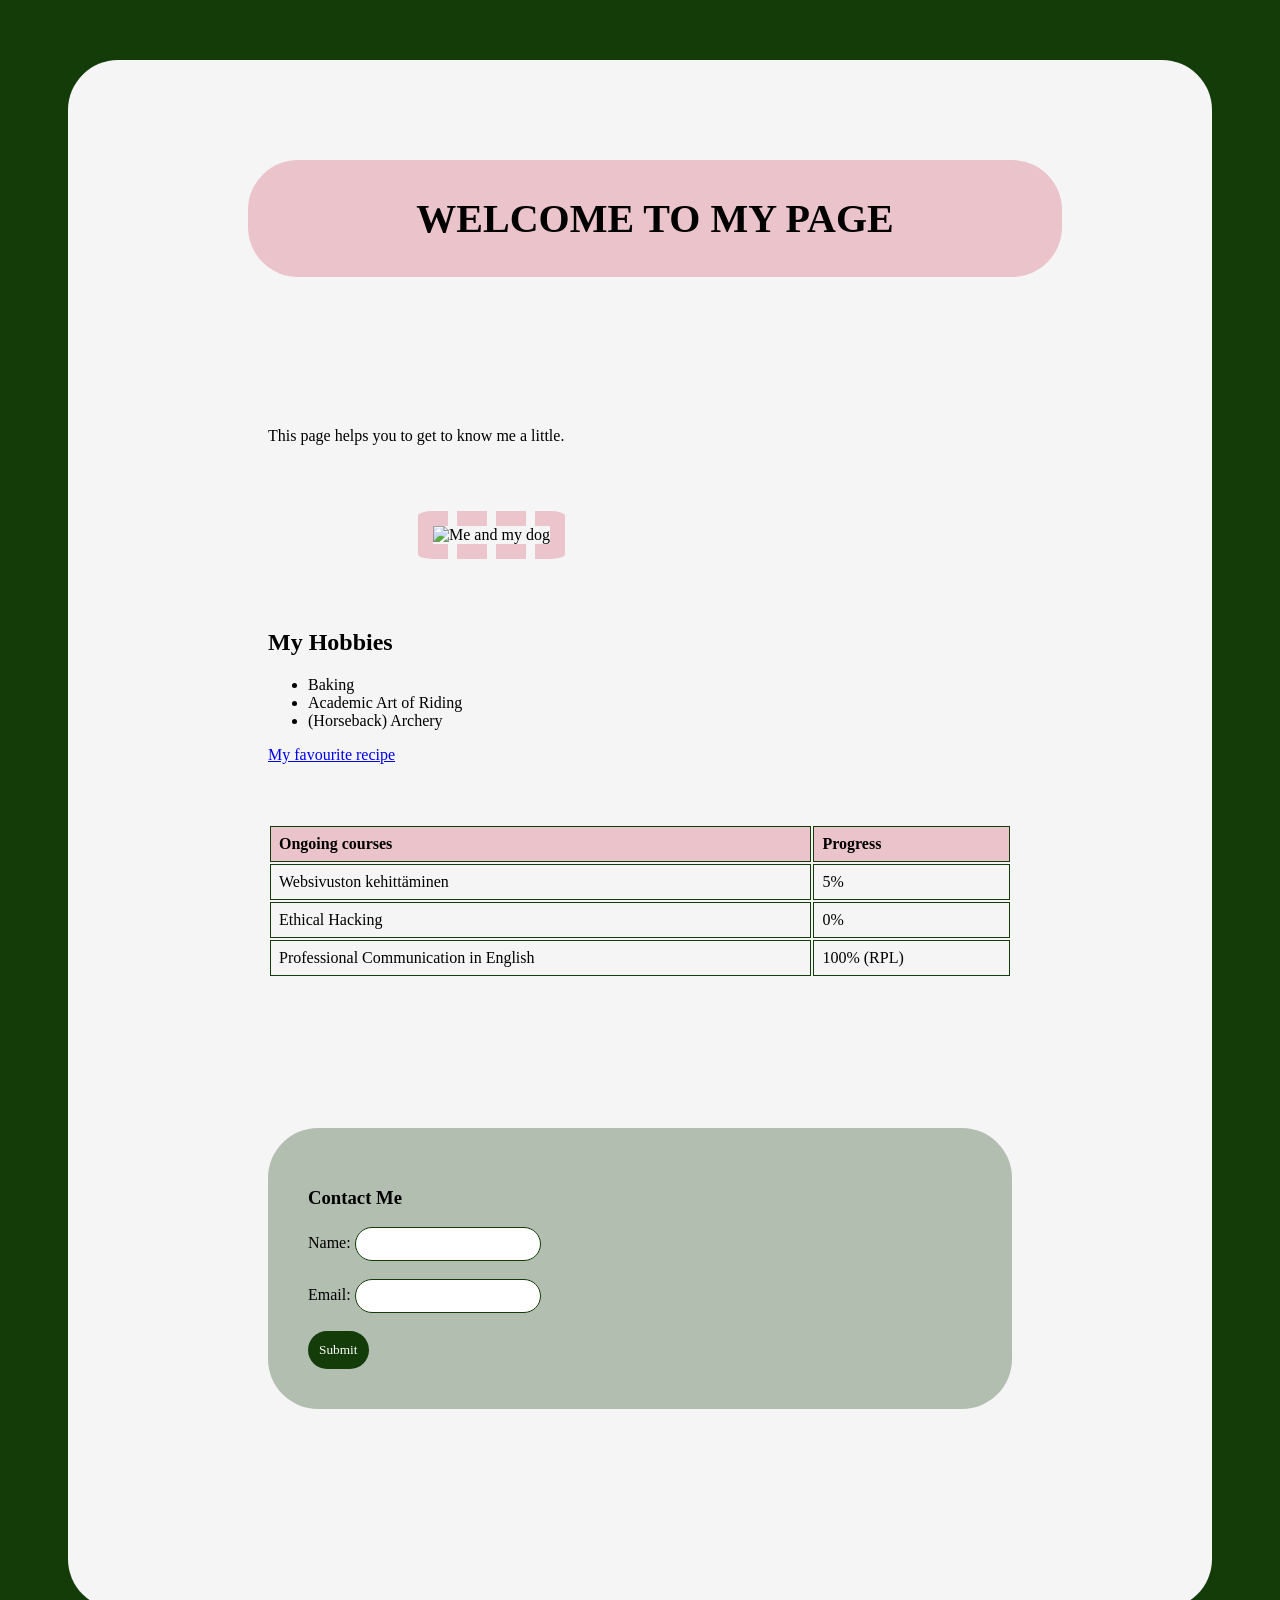
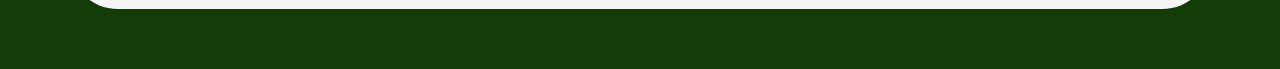
==== WS02_CSS/index.html @ 823186c4 "-" ====
<!DOCTYPE html>
<html lang="en">
<head>
    <meta charset="UTF-8">
    <meta name="viewport" content="width=device-width, initial-scale=1.0">
    <title>My First HTML Page</title>
    <link rel="stylesheet" href="./style.css">
    <style>
    h1 {
      background-color: rgba(234, 185, 193, 0.824);
      border-radius: 50px;
      width: 100%;
      padding: 35px;
      margin: -100px 0px 150px -20px;
        text-align: center;
        font-size: 40px;
    }
    </style>
</head>
<body>
    <div class="content">
    <h1 style="font-family: Comic Sans MS">WELCOME TO MY PAGE</h1>
    <p>This page helps you to get to know me a little.</p>
    <img src="./WS01_HTML/IMG_20261027_130428.jpg" alt="Me and my dog" width="400"> 
    <h2>My Hobbies</h2>
    <ul>
        <li>Baking</li>
        <li>Academic Art of Riding</li>
        <li>(Horseback) Archery</li>
    </ul>
    <a href="https://yhteishyva.fi/reseptit/raikas-raparperijuustokakku/3ZghuYpvi6RT2a2CDt3ezH/">My favourite recipe</a>
    <table>
    <tr>
        <th>Ongoing courses</th>
        <th>Progress</th>
    </tr>
    <tr>
        <td>Websivuston kehittäminen</td>
        <td>5%</td>
    </tr>
    <tr>
        <td>Ethical Hacking</td>
        <td>0%</td>
    </tr>
    <tr>
        <td>Professional Communication in English</td>
        <td>100% (RPL)</td>
    </tr>
    </table>
    <form>
        <h3>Contact Me</h3>
        <label for="name">Name:</label>
        <input type="text" id="name" name="name"><br><br>
        <label for="email">Email:</label>
        <input type="email" id="email" name="email"><br><br>
        <input type="submit" value="Submit">
        </form>
    </div>
</body>
</html>
---- WS02_CSS/style.css ----
* {
      font-family: verdana;
}
body {
      align-items: center;
      background-color: #133c09;
}
.content {
      padding: 200px;
      margin: 60px;
      border-radius: 50px;
      background-color: whitesmoke;
}
img {
      border-radius: 10%;
      border-color: rgba(234, 185, 193, 0.824);
      border-width: 15px;
      border-style: dashed;
      margin: 50px 0px 50px 150px;
}
h2 {
      font-family: comic sans ms;
}
table {
      width: 100%;
      border-collapse: separate;
      margin-top: 60px;
      margin-bottom: 60px;
      border-radius: 50px;
    }
    th, td {
      border: 1px solid #133c09;
      padding: 8px;
      text-align: left;
    }
    th {
      background-color: rgba(234, 185, 193, 0.824);
}
form {
      gap: 10px;
      margin-top: 150px;
      background-color: #133c094b;
      padding: 40px;
      border-radius: 50px;
    }
    input[type="text"], input[type="email"] {
      padding: 8px;
      border: 1px solid #133c09;
      border-radius: 50px;
    }
    input[type="submit"] {
      background-color: #133c09;
      color: white;
      padding: 11px;
      border: none;
      border-radius: 50px;
      cursor: pointer;
}
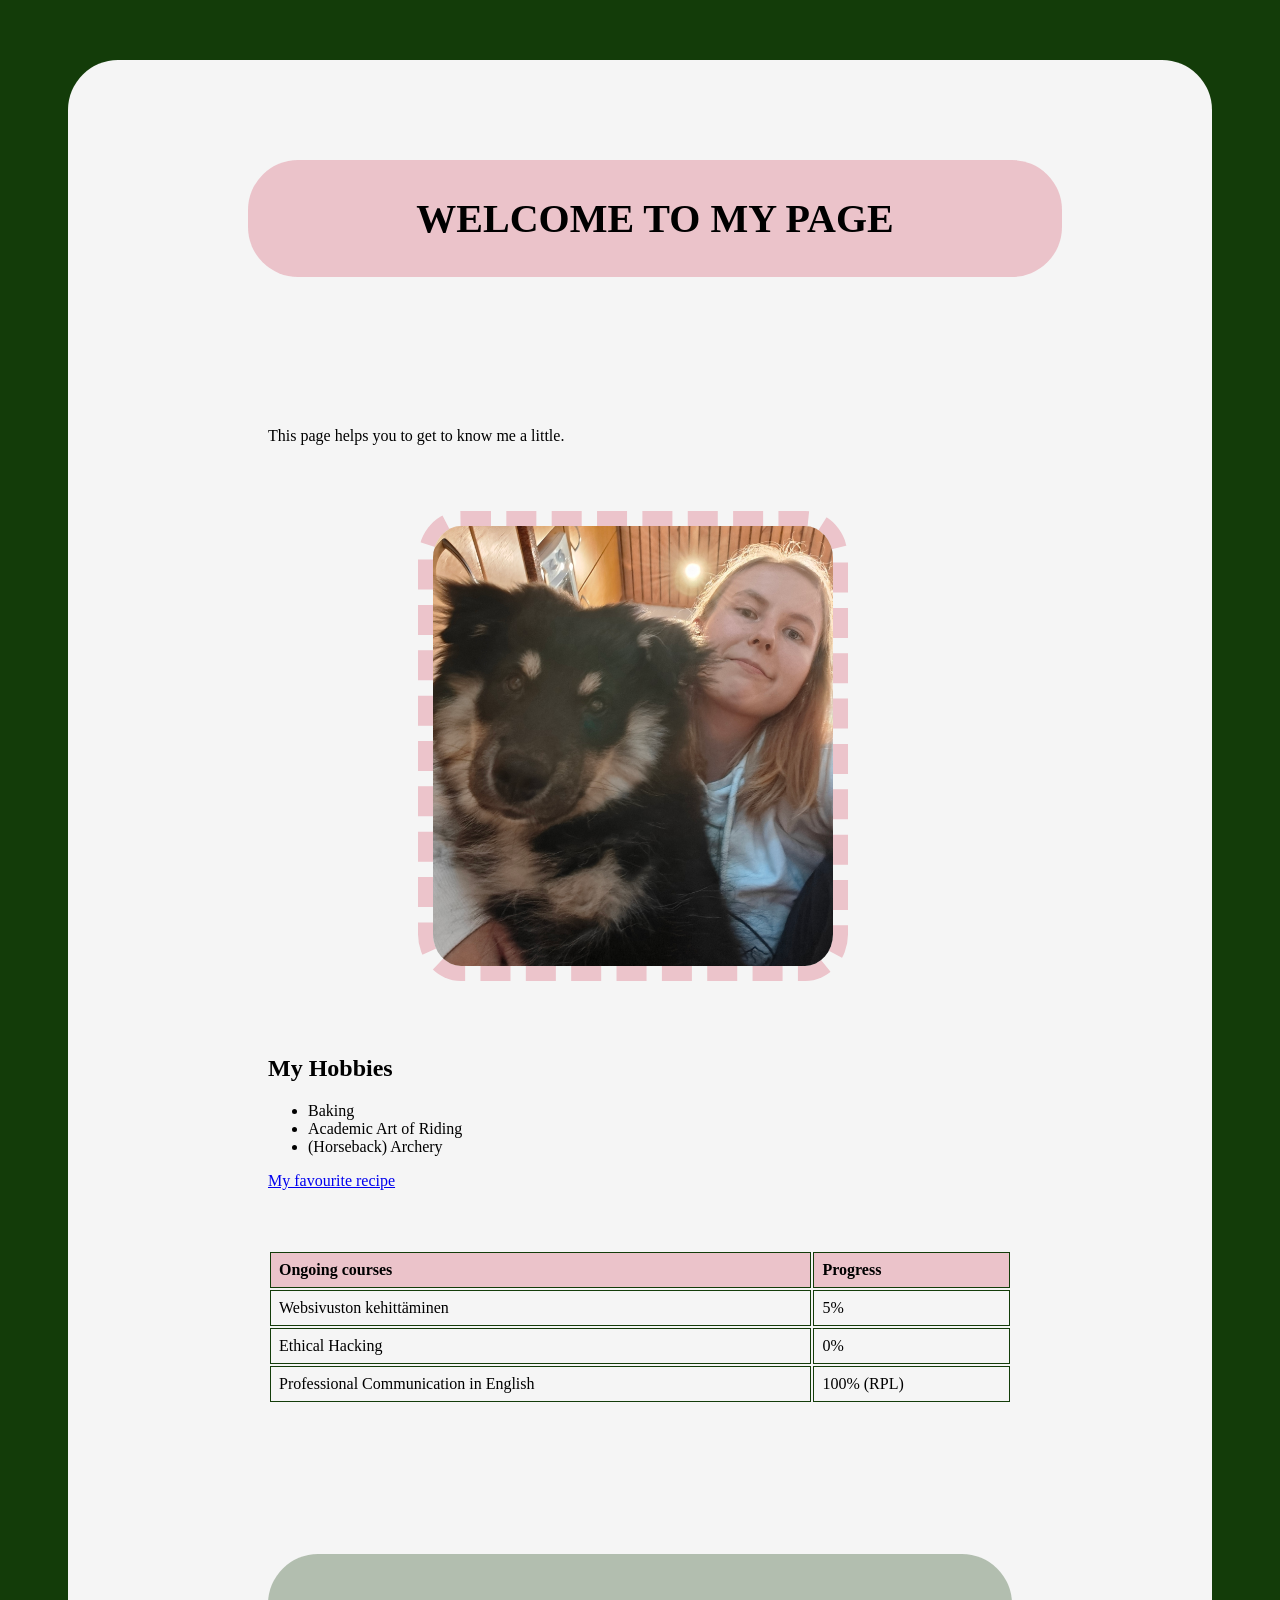
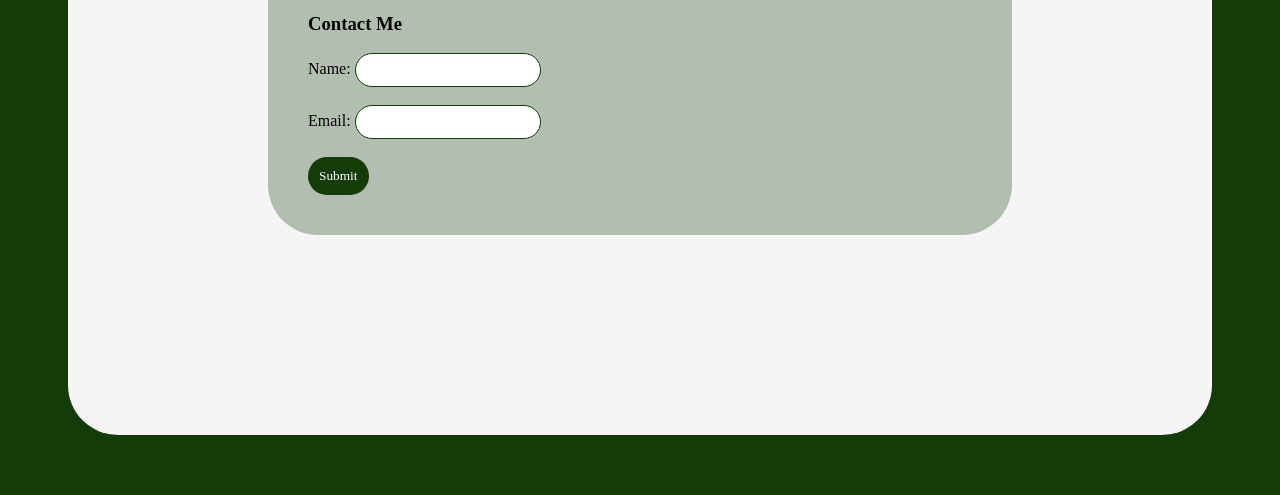
==== commit 8e4a56a7: "-" ====
--- a/WS02_CSS/index.html
+++ b/WS02_CSS/index.html
@@ -21,7 +21,7 @@
     <div class="content">
     <h1 style="font-family: Comic Sans MS">WELCOME TO MY PAGE</h1>
     <p>This page helps you to get to know me a little.</p>
-    <img src="./WS01_HTML/IMG_20261027_130428.jpg" alt="Me and my dog" width="400"> 
+    <img src="/WS02_CSS/IMG_20261027_130428.jpg" alt="Me and my dog" width="400"> 
     <h2>My Hobbies</h2>
     <ul>
         <li>Baking</li>
